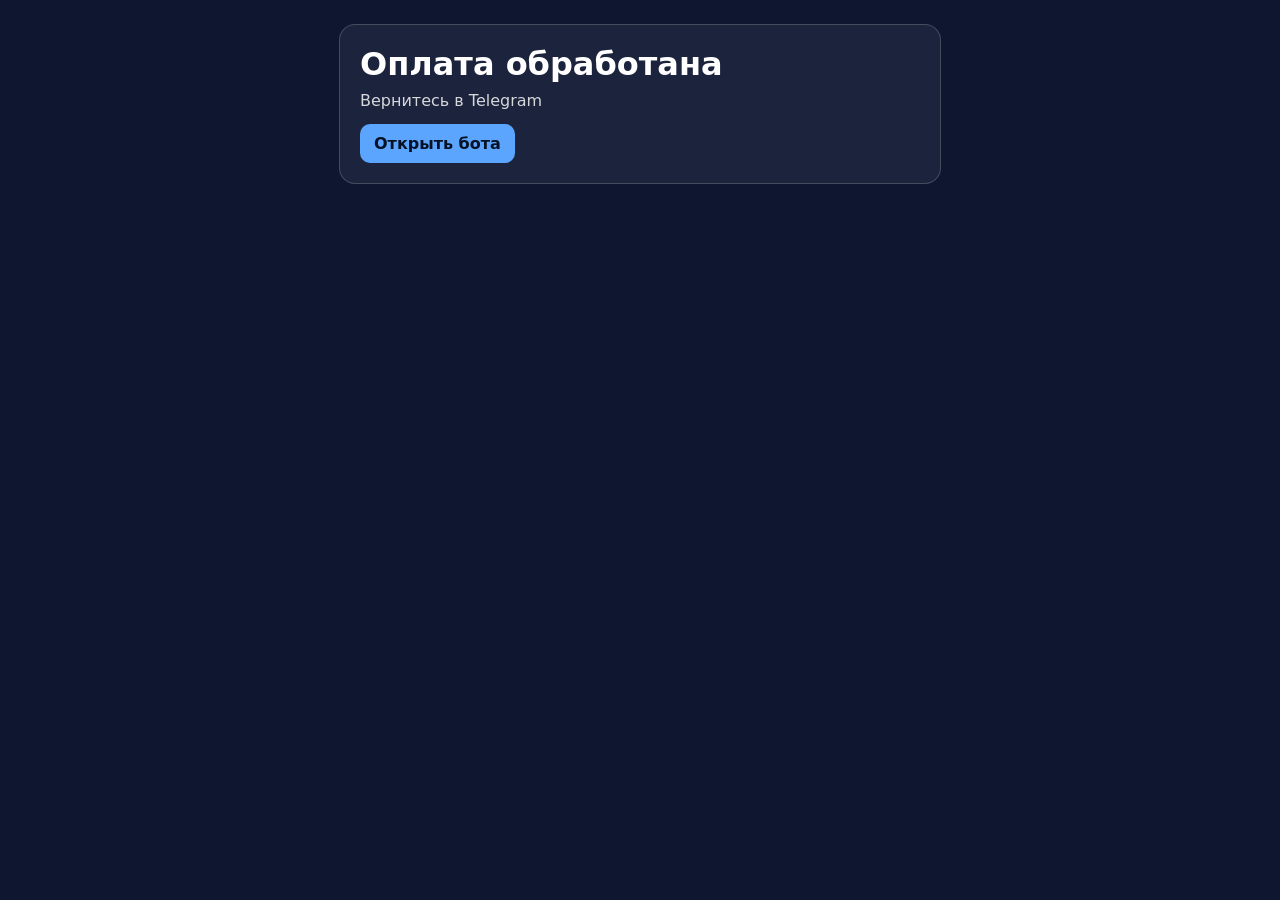
==== webapp/payment-return.html @ 0eb87bc1 "Add YooKassa RUB redirect flow for SupplyBot webapp" ====
<!doctype html>
<html lang="ru">
<head>
  <meta charset="UTF-8" />
  <meta name="viewport" content="width=device-width, initial-scale=1.0" />
  <title>Оплата обработана</title>
  <style>
    body{font-family:system-ui,-apple-system,Segoe UI,Roboto,sans-serif;margin:0;padding:24px;background:#0e1630;color:#fff}
    .card{max-width:560px;margin:0 auto;border:1px solid rgba(255,255,255,.18);border-radius:16px;padding:20px;background:rgba(255,255,255,.06)}
    a{display:inline-block;margin-top:14px;padding:10px 14px;border-radius:10px;background:#5ba5ff;color:#051225;text-decoration:none;font-weight:700}
    .muted{opacity:.82}
  </style>
</head>
<body>
  <main class="card">
    <h1 style="margin:0 0 8px">Оплата обработана</h1>
    <p class="muted" style="margin:0">Вернитесь в Telegram</p>
    <a id="openBotLink" href="https://t.me/supplly_bot" target="_blank" rel="noopener">Открыть бота</a>
  </main>
  <script>
    (async function(){
      try {
        const res = await fetch('/api/config');
        const cfg = await res.json();
        const raw = String(cfg?.bot_username || 'supplly_bot').trim().replace(/^@+/, '');
        if (raw) {
          const href = `https://t.me/${encodeURIComponent(raw)}`;
          const a = document.getElementById('openBotLink');
          if (a) a.href = href;
        }
      } catch (_) {}
    })();
  </script>
</body>
</html>
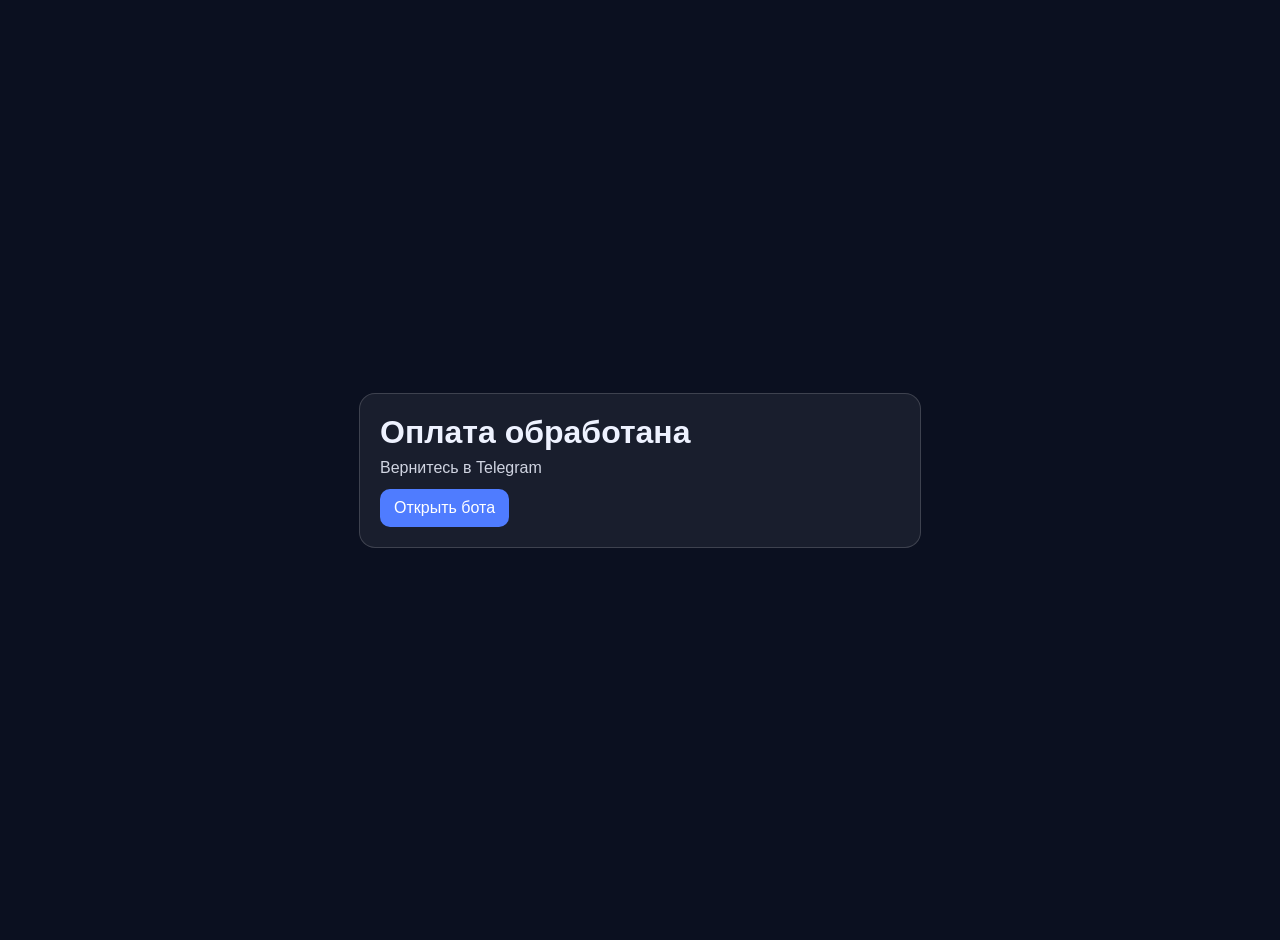
==== commit 2ba6ace7: "Add YooKassa RUB redirect flow for SupplyBot webapp" ====
--- a/webapp/payment-return.html
+++ b/webapp/payment-return.html
@@ -2,34 +2,47 @@
 <html lang="ru">
 <head>
   <meta charset="UTF-8" />
-  <meta name="viewport" content="width=device-width, initial-scale=1.0" />
+  <meta name="viewport" content="width=device-width,initial-scale=1" />
   <title>Оплата обработана</title>
   <style>
-    body{font-family:system-ui,-apple-system,Segoe UI,Roboto,sans-serif;margin:0;padding:24px;background:#0e1630;color:#fff}
-    .card{max-width:560px;margin:0 auto;border:1px solid rgba(255,255,255,.18);border-radius:16px;padding:20px;background:rgba(255,255,255,.06)}
-    a{display:inline-block;margin-top:14px;padding:10px 14px;border-radius:10px;background:#5ba5ff;color:#051225;text-decoration:none;font-weight:700}
-    .muted{opacity:.82}
+    body { font-family: -apple-system,BlinkMacSystemFont,'Segoe UI',sans-serif; margin:0; background:#0b1020; color:#eef2ff; }
+    .wrap { min-height:100vh; display:grid; place-items:center; padding:20px; }
+    .card { max-width:520px; width:100%; border:1px solid rgba(255,255,255,.16); border-radius:16px; padding:20px; background:rgba(255,255,255,.06); }
+    .btn { display:inline-block; margin-top:12px; padding:10px 14px; border-radius:10px; text-decoration:none; color:#fff; background:#4f7cff; }
+    .muted { opacity:.86; }
   </style>
 </head>
 <body>
-  <main class="card">
-    <h1 style="margin:0 0 8px">Оплата обработана</h1>
-    <p class="muted" style="margin:0">Вернитесь в Telegram</p>
-    <a id="openBotLink" href="https://t.me/supplly_bot" target="_blank" rel="noopener">Открыть бота</a>
-  </main>
-  <script>
-    (async function(){
-      try {
-        const res = await fetch('/api/config');
-        const cfg = await res.json();
-        const raw = String(cfg?.bot_username || 'supplly_bot').trim().replace(/^@+/, '');
-        if (raw) {
-          const href = `https://t.me/${encodeURIComponent(raw)}`;
-          const a = document.getElementById('openBotLink');
-          if (a) a.href = href;
-        }
-      } catch (_) {}
-    })();
-  </script>
+  <div class="wrap">
+    <div class="card">
+      <h1 style="margin:0 0 8px">Оплата обработана</h1>
+      <div class="muted">Вернитесь в Telegram</div>
+      <a id="openBotLink" class="btn" href="https://t.me/supplly_bot" target="_blank" rel="noopener">Открыть бота</a>
+    </div>
+  </div>
+<script>
+(function () {
+  function currentProjectBasePath() {
+    const path = window.location.pathname || "/";
+    if (path === "/supply" || path === "/supply/") return "/supply/";
+    if (path.startsWith("/supply/")) return "/supply/";
+    return "/";
+  }
+  function projectUrl(rel) {
+    const cleanRel = String(rel || "").replace(/^\/+/, "");
+    return currentProjectBasePath() + cleanRel;
+  }
+  fetch(projectUrl('api/config'))
+    .then((r) => r.json())
+    .then((d) => {
+      const raw = String(d?.bot_username || '').trim().replace(/^@+/, '');
+      if (!raw) return;
+      const link = `https://t.me/${raw}`;
+      const a = document.getElementById('openBotLink');
+      if (a) a.href = link;
+    })
+    .catch(() => {});
+})();
+</script>
 </body>
 </html>
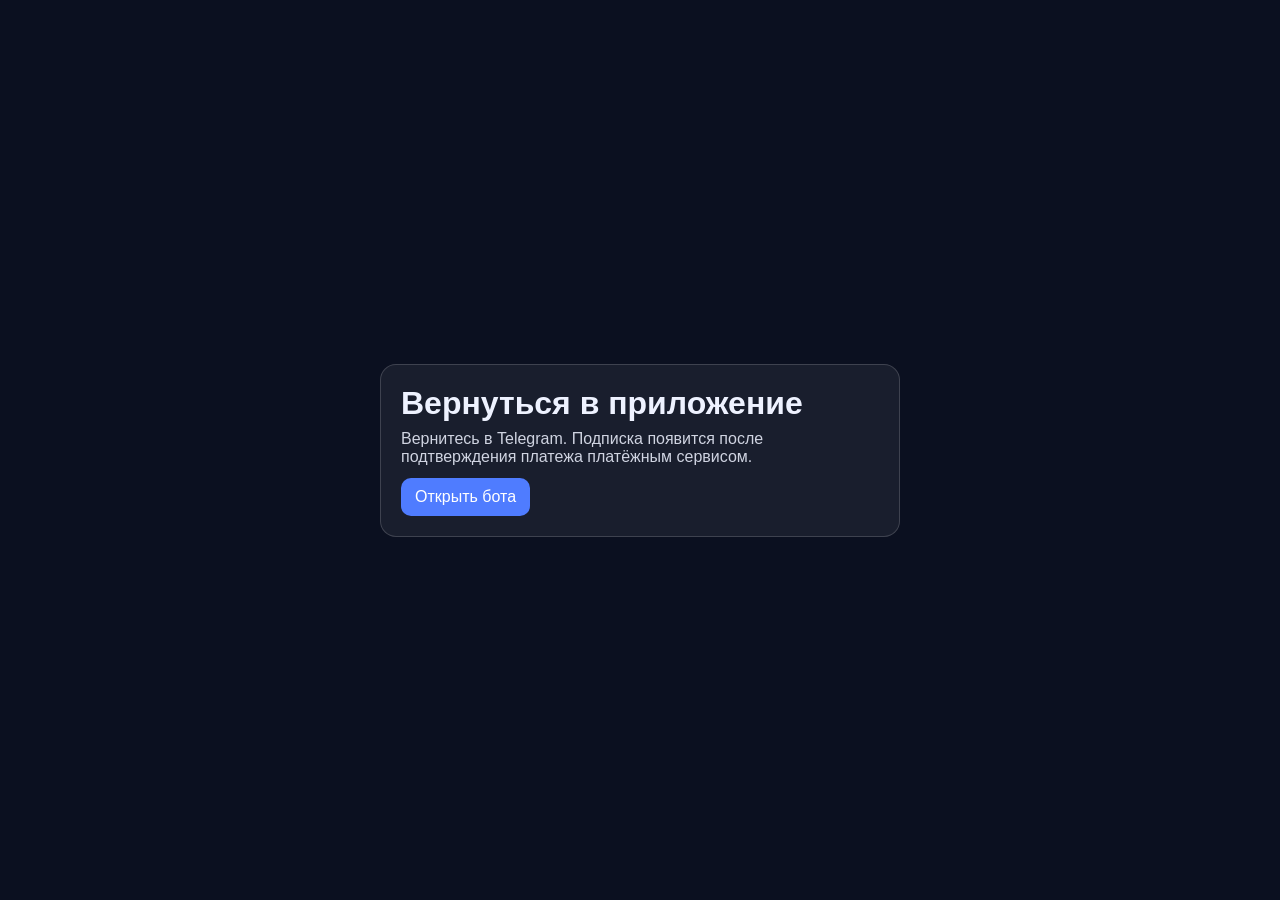
==== commit 93fd3955: "Make subscription payments atomic and resumable; stabilize search, reload and bot screens" ====
--- a/webapp/payment-return.html
+++ b/webapp/payment-return.html
@@ -3,8 +3,9 @@
 <head>
   <meta charset="UTF-8" />
   <meta name="viewport" content="width=device-width,initial-scale=1" />
-  <title>Оплата обработана</title>
+  <title>Вернуться в приложение</title>
   <style>
+    * { box-sizing: border-box; }
     body { font-family: -apple-system,BlinkMacSystemFont,'Segoe UI',sans-serif; margin:0; background:#0b1020; color:#eef2ff; }
     .wrap { min-height:100vh; display:grid; place-items:center; padding:20px; }
     .card { max-width:520px; width:100%; border:1px solid rgba(255,255,255,.16); border-radius:16px; padding:20px; background:rgba(255,255,255,.06); }
@@ -15,8 +16,8 @@
 <body>
   <div class="wrap">
     <div class="card">
-      <h1 style="margin:0 0 8px">Оплата обработана</h1>
-      <div class="muted">Вернитесь в Telegram</div>
+      <h1 style="margin:0 0 8px">Вернуться в приложение</h1>
+      <div class="muted">Вернитесь в Telegram. Подписка появится после подтверждения платежа платёжным сервисом.</div>
       <a id="openBotLink" class="btn" href="https://t.me/supplly_bot" target="_blank" rel="noopener">Открыть бота</a>
     </div>
   </div>
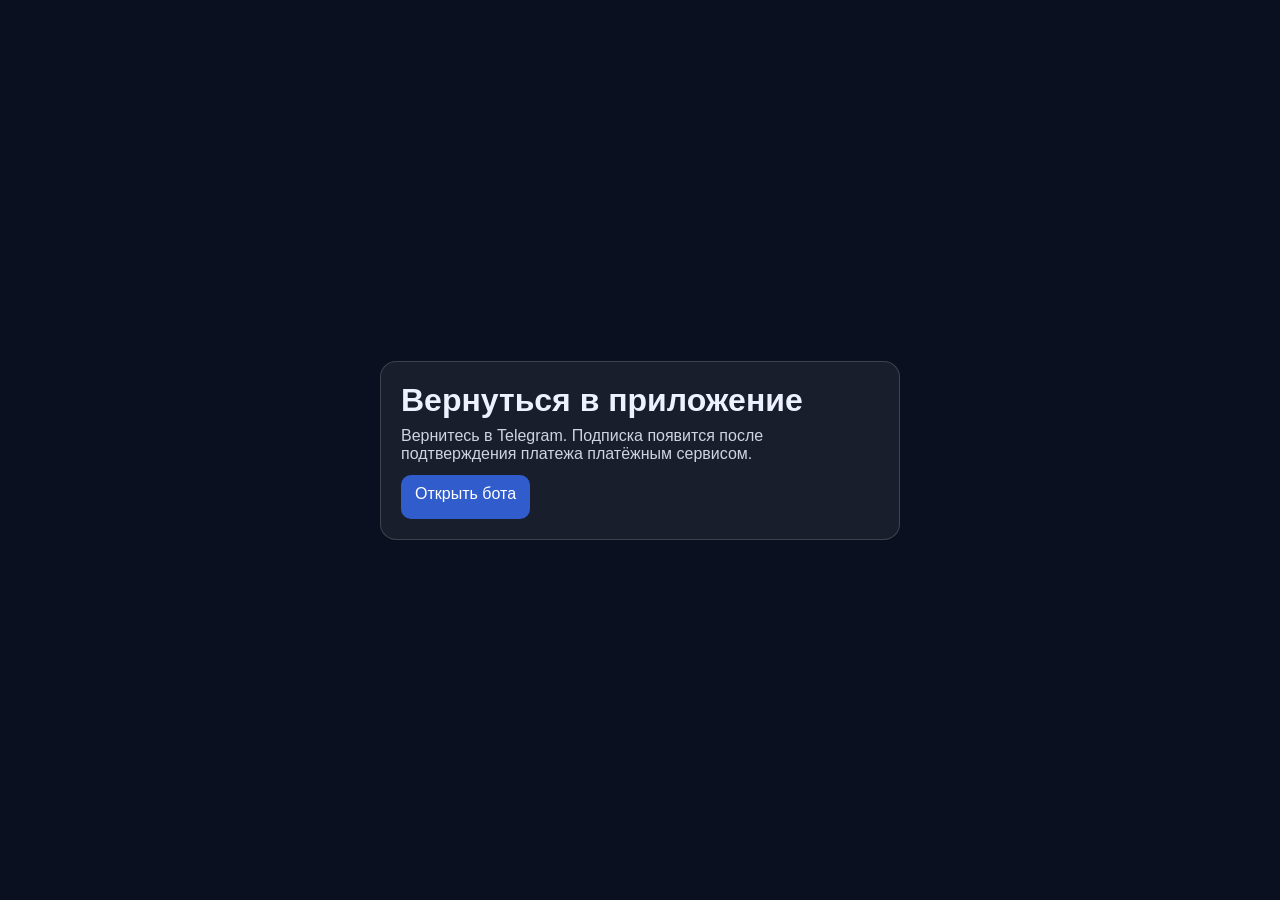
==== commit 629cc507: "Polish WebApp themes and transitions; preserve scroll, drafts and taps" ====
--- a/webapp/payment-return.html
+++ b/webapp/payment-return.html
@@ -9,7 +9,10 @@
     body { font-family: -apple-system,BlinkMacSystemFont,'Segoe UI',sans-serif; margin:0; background:#0b1020; color:#eef2ff; }
     .wrap { min-height:100vh; display:grid; place-items:center; padding:20px; }
     .card { max-width:520px; width:100%; border:1px solid rgba(255,255,255,.16); border-radius:16px; padding:20px; background:rgba(255,255,255,.06); }
-    .btn { display:inline-block; margin-top:12px; padding:10px 14px; border-radius:10px; text-decoration:none; color:#fff; background:#4f7cff; }
+    .btn { display:inline-block; min-height:44px; margin-top:12px; padding:10px 14px; border-radius:10px; text-decoration:none; color:#fff; background:#315ccc; transition:background-color .18s ease; }
+    .btn:hover { background:#284fb8; }
+    .btn:focus-visible { outline:2px solid #a9caff; outline-offset:3px; }
+    @media (prefers-reduced-motion:reduce) { .btn { transition:none; } }
     .muted { opacity:.86; }
   </style>
 </head>
